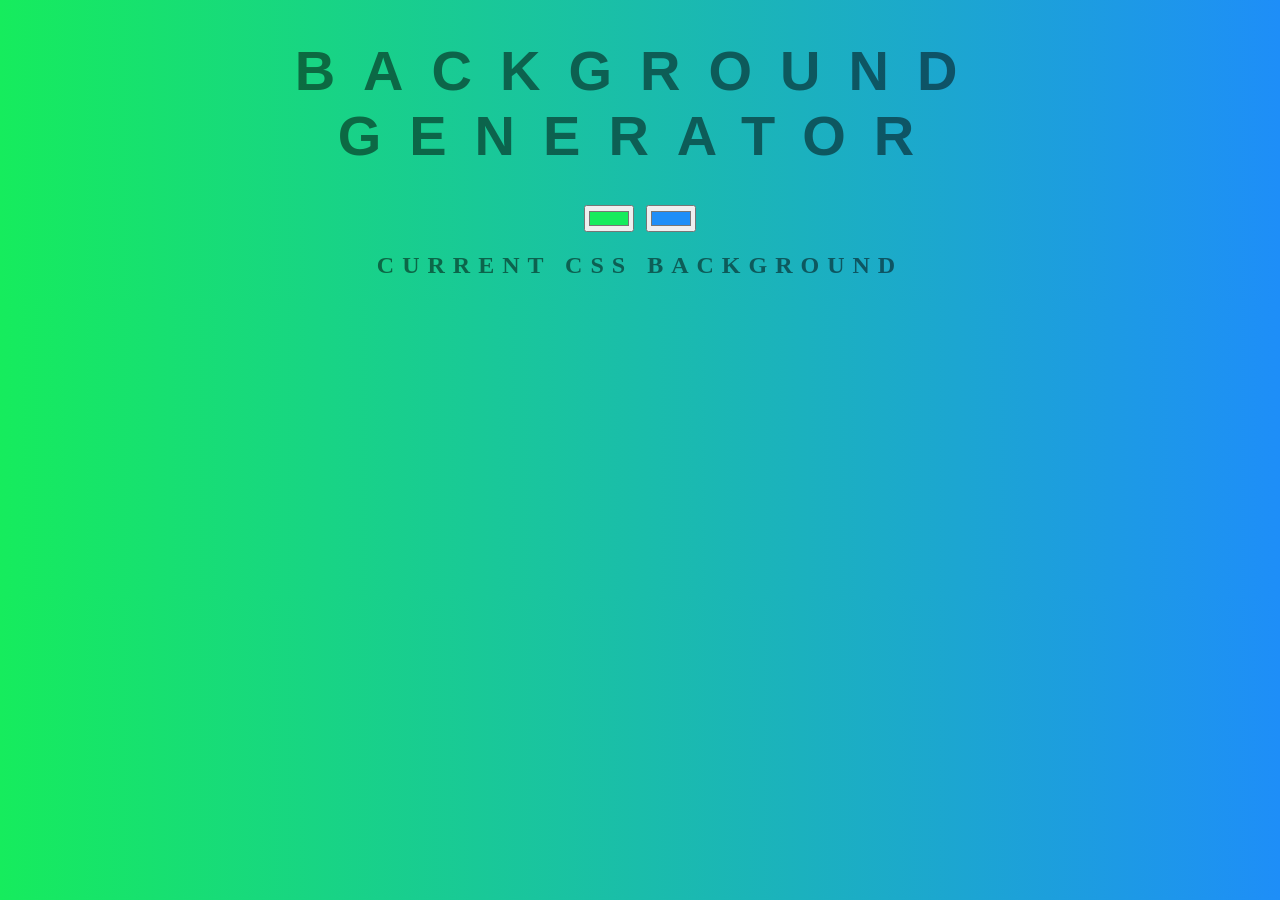
==== BackgroundGenerator/index.html @ fe3048f6 "uploading projects" ====
<!DOCTYPE html>
<html lang="en">
<head>
    <meta charset="UTF-8">
    <meta name="viewport" content="width=device-width, initial-scale=1.0">
    <title>Background generator</title>
    <link rel="stylesheet" href="style.css">
</head>
<body class="gradient">
    <h1>Background Generator</h1>
	<input class="color1" type="color" name="color1" value="#16ec5d">
	<input class="color2" type="color" name="color2" value="#1e8ef8">
	<h2>Current CSS Background</h2>
    <h3></h3>
    
    <script src="script.js"></script>
</body>
</html>
---- BackgroundGenerator/style.css ----
body {
	font: 'Raleway', sans-serif;
    color: rgba(0,0,0,.5);
    text-align: center;
    text-transform: uppercase;
    letter-spacing: .5em;
    top: 15%;
	background: linear-gradient(to right, #16ec5d , #1e8ef8); /* Standard syntax */
}

h1 {
    font: 600 3.5em 'Raleway', sans-serif;
    color: rgba(0,0,0,.5);
    text-align: center;
    text-transform: uppercase;
    letter-spacing: .5em;
    width: 100%;
}

h3 {
	font: 900 1em 'Raleway', sans-serif;
    color: rgba(0,0,0,.5);
    text-align: center;
    text-transform: none;
    letter-spacing: 0.01em;
}
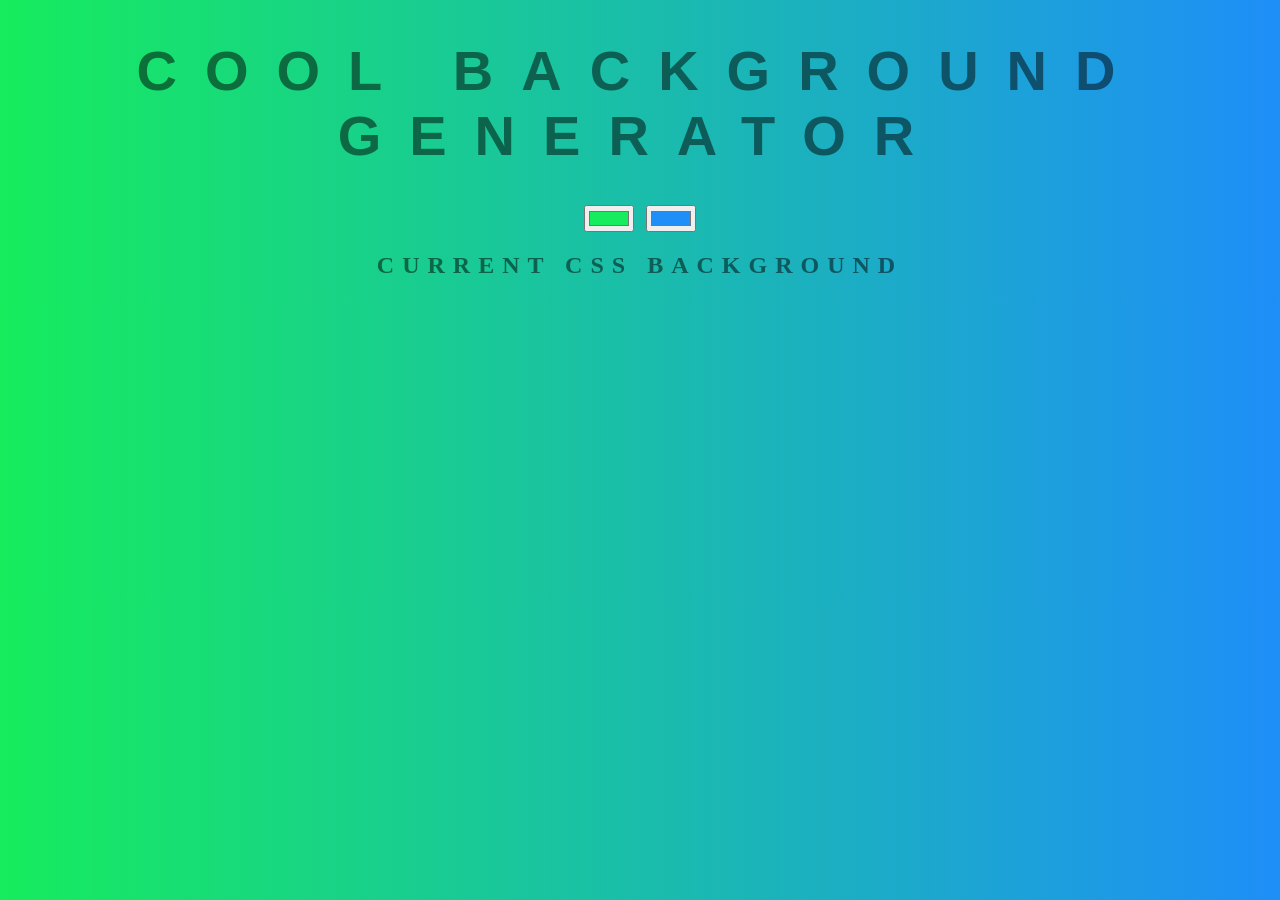
==== commit 097bc28d: "change title" ====
--- a/BackgroundGenerator/index.html
+++ b/BackgroundGenerator/index.html
@@ -7,7 +7,7 @@
     <link rel="stylesheet" href="style.css">
 </head>
 <body class="gradient">
-    <h1>Background Generator</h1>
+    <h1>Cool Background Generator</h1>
 	<input class="color1" type="color" name="color1" value="#16ec5d">
 	<input class="color2" type="color" name="color2" value="#1e8ef8">
 	<h2>Current CSS Background</h2>
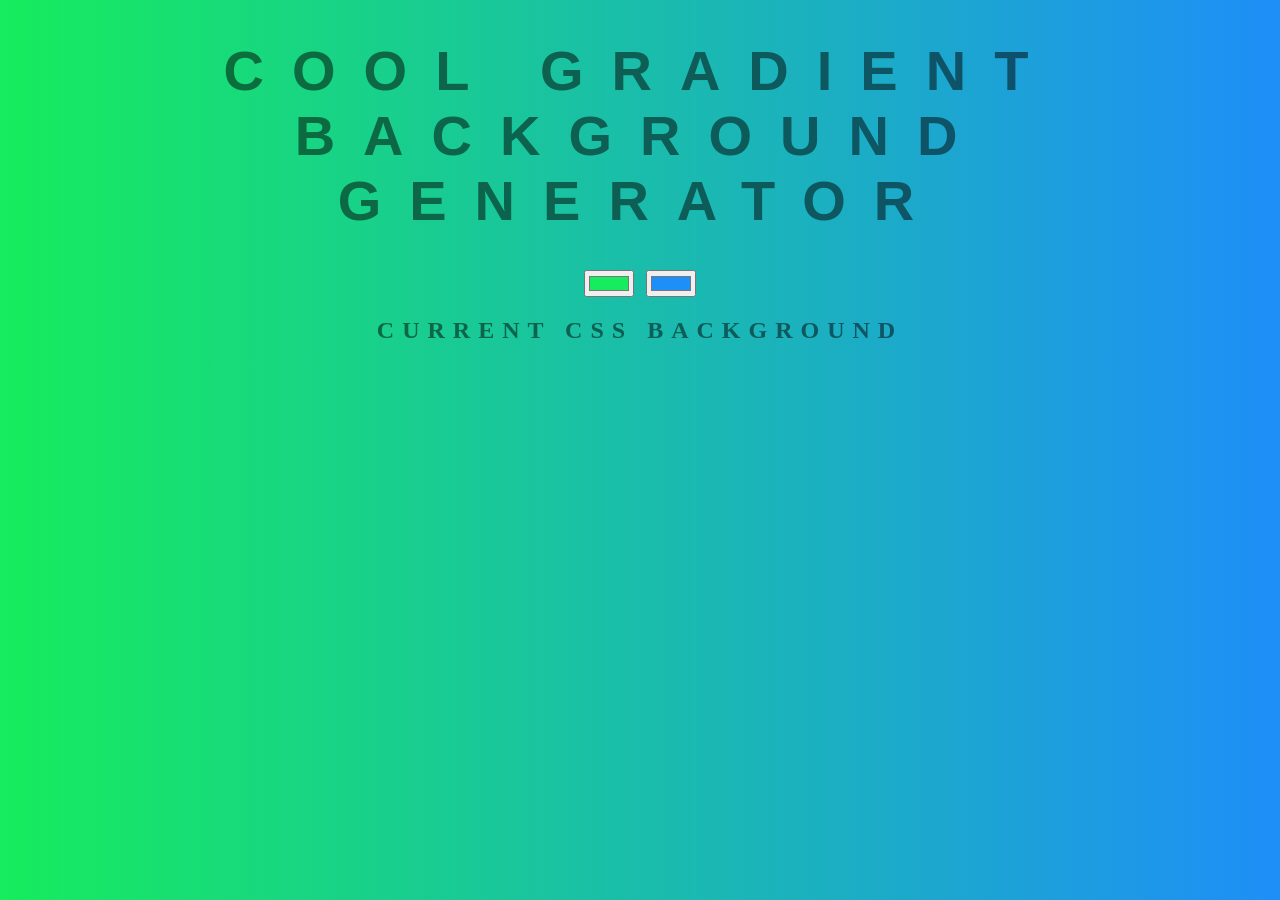
==== commit 73a37faa: "small changes" ====
--- a/BackgroundGenerator/index.html
+++ b/BackgroundGenerator/index.html
@@ -7,7 +7,7 @@
     <link rel="stylesheet" href="style.css">
 </head>
 <body class="gradient">
-    <h1>Cool Background Generator</h1>
+    <h1>Cool gradient Background Generator</h1>
 	<input class="color1" type="color" name="color1" value="#16ec5d">
 	<input class="color2" type="color" name="color2" value="#1e8ef8">
 	<h2>Current CSS Background</h2>
